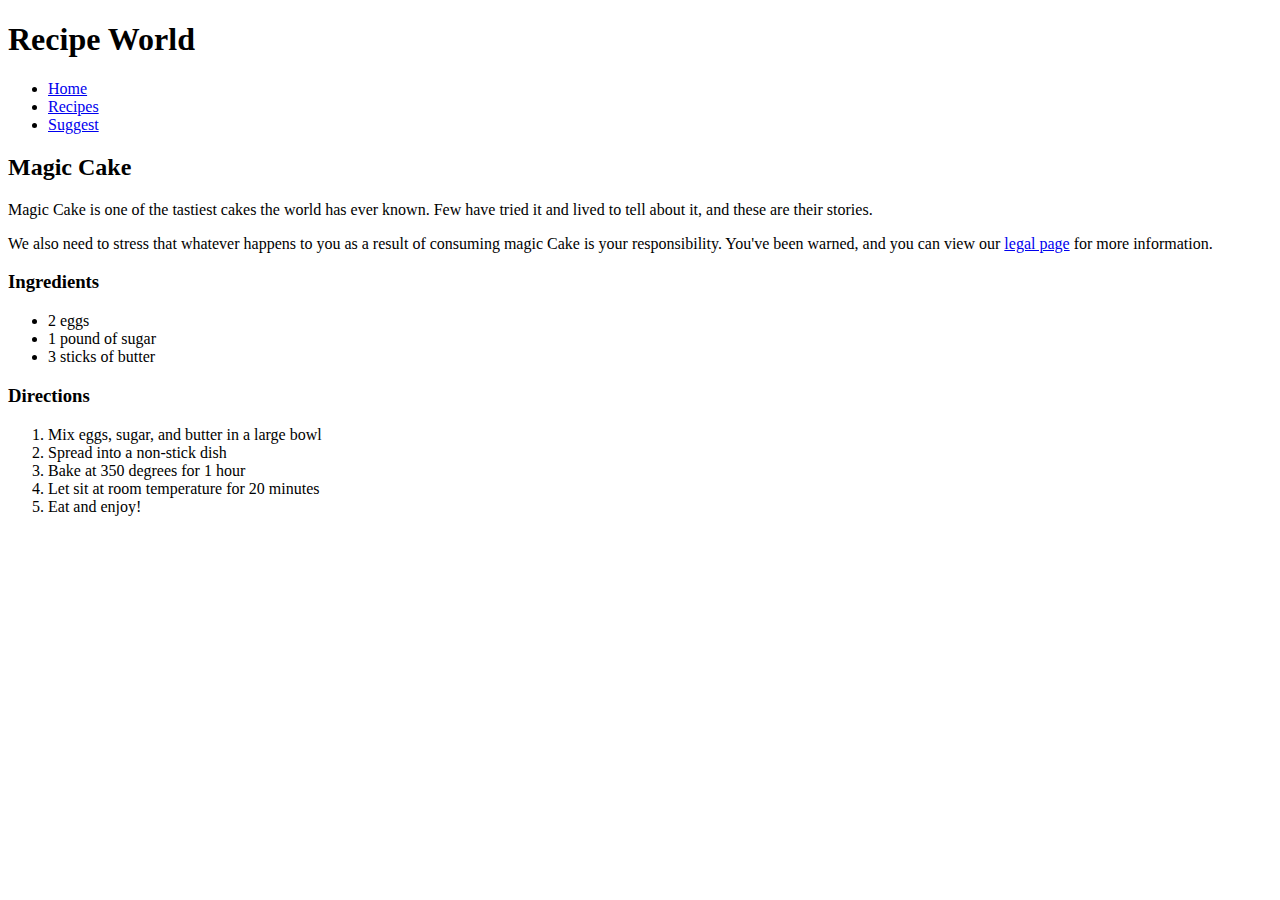
==== index.html @ 611ad8d2 "adding all my main files" ====
<!DOCTYPE html>

<html>
	<head>
		<title>Recipe World</title>
	</head>
	
	<body>
		<h1>Recipe World</h1>
		<ul>
			<li><a href="home.html">Home</a></li>
			<li><a href="recipes.html">Recipes</a></li>
			<li><a href="suggest.html">Suggest</a></li>
		</ul>
		
		<h2>Magic Cake</h2>
		
		<p>Magic Cake is one of the tastiest cakes the world has ever known.  Few have tried it and lived to tell about it, and these are their stories.</p>
		
		<p>We also need to stress that whatever happens to you as a result of consuming magic Cake is your responsibility.  You've been warned, and you can view our <a href="legal.html">legal page</a> for more information.</p>
		
		<h3>Ingredients</h3>
		<ul>
			<li>2 eggs</li>
			<li>1 pound of sugar</li>
			<li>3 sticks of butter</li>
		</ul>
		
		<h3>Directions</h3>
		<ol>
			<li>Mix eggs, sugar, and butter in a large bowl</li>
			<li>Spread into a non-stick dish</li>
			<li>Bake at 350 degrees for 1 hour</li>
			<li>Let sit at room temperature for 20 minutes</li>
			<li>Eat and enjoy!</li>
		</ol>
		
	</body>
</html>
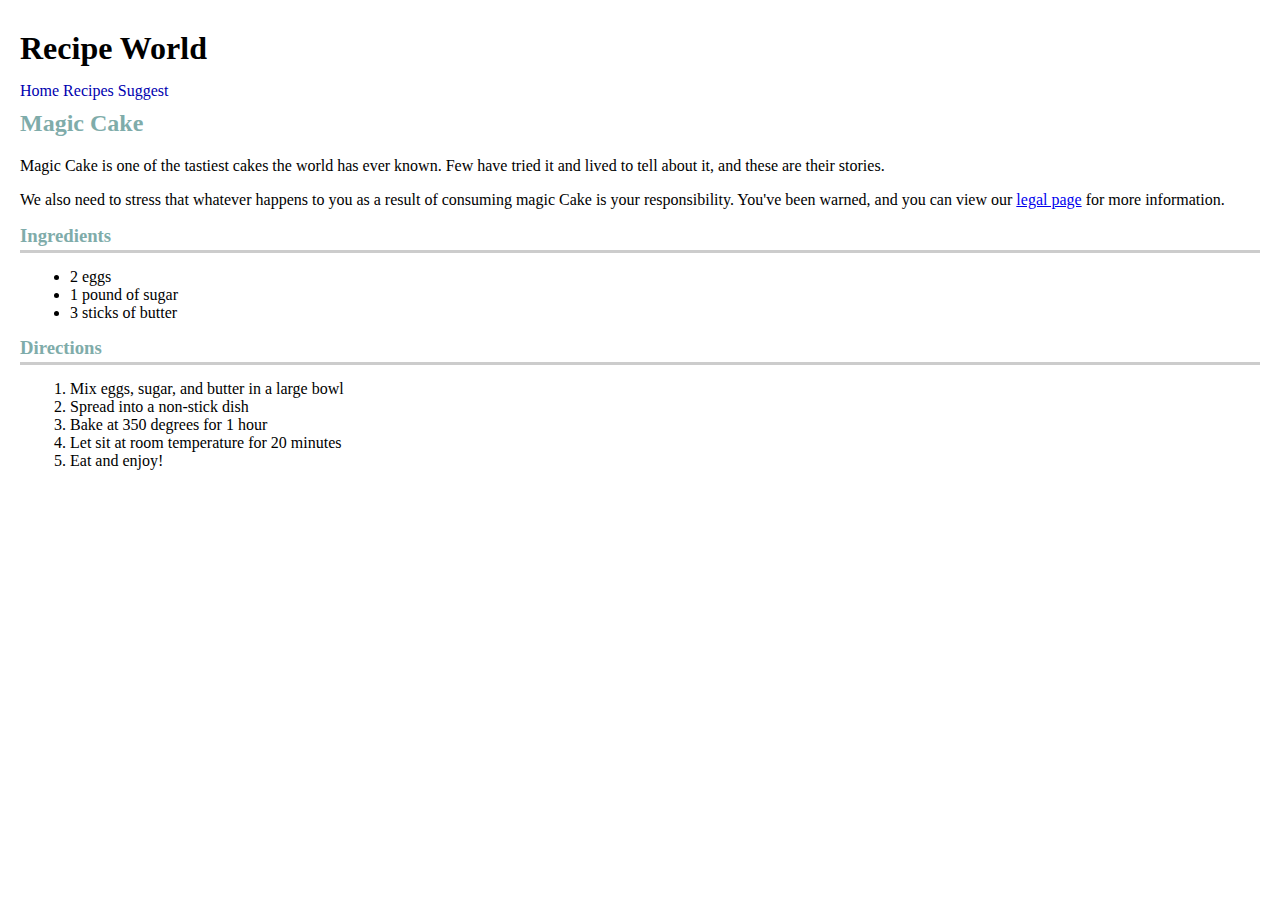
==== commit 912771f3: "adding some css styling to most of the files" ====
--- a/index.html
+++ b/index.html
@@ -3,11 +3,14 @@
 <html>
 	<head>
 		<title>Recipe World</title>
+		
+		<link type="text/css" rel="stylesheet" href="style.css">
+		
 	</head>
 	
 	<body>
 		<h1>Recipe World</h1>
-		<ul>
+		<ul class="nav">
 			<li><a href="home.html">Home</a></li>
 			<li><a href="recipes.html">Recipes</a></li>
 			<li><a href="suggest.html">Suggest</a></li>
--- a/style.css
+++ b/style.css
@@ -0,0 +1,59 @@
+html, body, h1, h2, h3, ol, ul, il, a {
+	padding: 0;
+	border: 0;
+	margin: 0;
+}
+
+body {
+	padding: 20px 20px 20px 20px;
+}
+
+h1 {
+	margin: 10px 0 15px 0;
+}
+
+h2 {
+	margin: 10px 0 20px 0;
+	color: #7facaa;
+}
+
+h3 {
+	margin: 15px 0 15px 0;
+	border-bottom: 3px solid #CCCCCC;
+	padding-bottom: 3px;
+	color: #7facaa;
+}
+
+ul {
+	padding: 0 0 0 50px;
+}
+
+ol {
+	padding: 0 0 0 50px;
+}
+
+.nav li {
+	display: inline;
+}
+.nav {
+	padding-left: 0;
+}
+.nav a {
+	color: #0000af;
+	text-decoration: none;
+}
+.recipes {
+	list-style-type: none;
+	padding: 0;
+}
+.recipes li {
+	border: 1px solid #b56663;
+	padding-left: 15px;
+}
+.recipes h3 {
+	border-bottom: 0;
+}
+.recipes a {
+	color: #7facaa;
+	text-decoration: none;
+}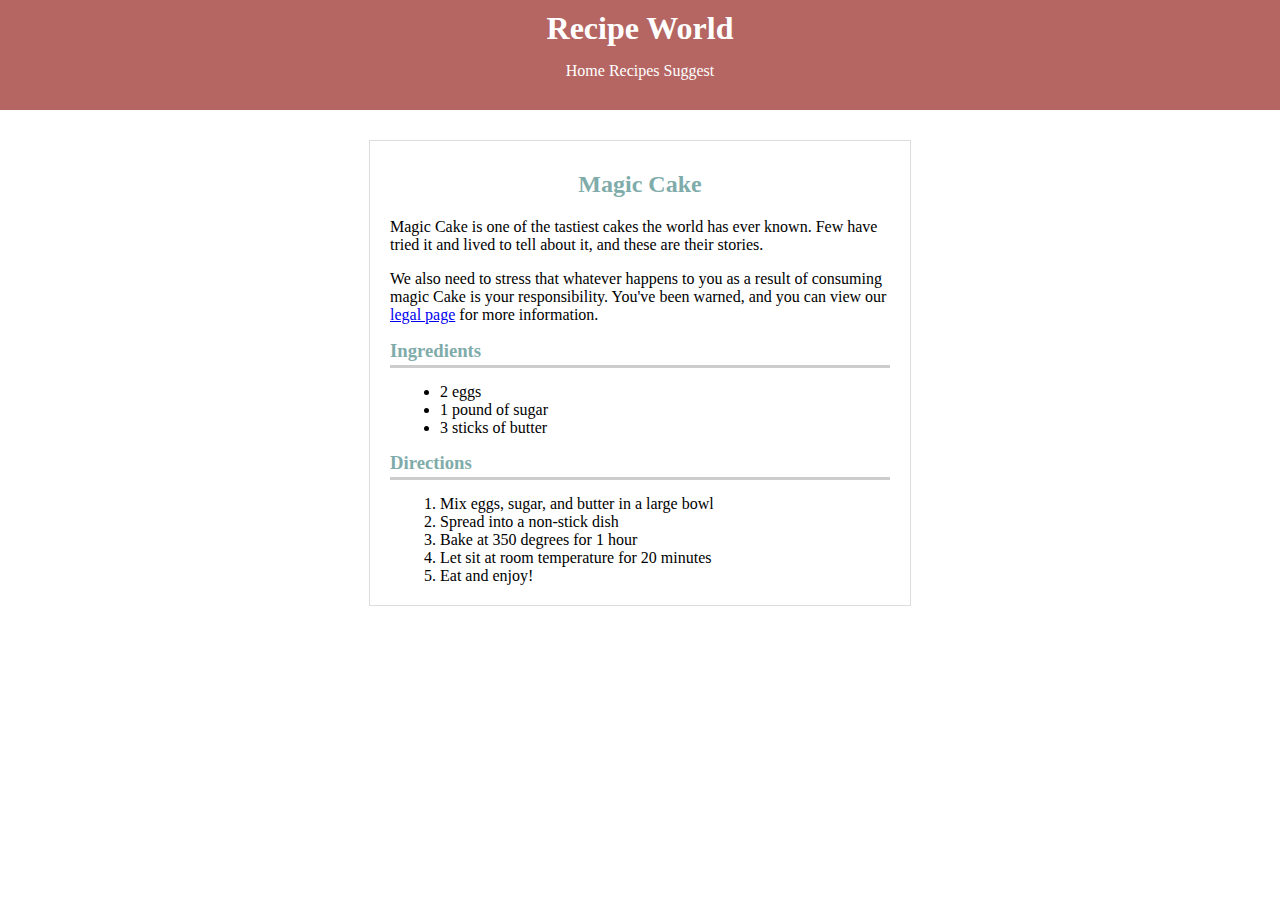
==== commit f851ec89: "added classes and aligning css" ====
--- a/index.html
+++ b/index.html
@@ -9,34 +9,37 @@
 	</head>
 	
 	<body>
+	    <div class="header">
 		<h1>Recipe World</h1>
-		<ul class="nav">
-			<li><a href="home.html">Home</a></li>
-			<li><a href="recipes.html">Recipes</a></li>
-			<li><a href="suggest.html">Suggest</a></li>
-		</ul>
+		    <ul class="nav">
+			    <li><a href="home.html">Home</a></li>
+			    <li><a href="recipes.html">Recipes</a></li>
+			    <li><a href="suggest.html">Suggest</a></li>
+		    </ul>
+		</div>
 		
-		<h2>Magic Cake</h2>
-		
-		<p>Magic Cake is one of the tastiest cakes the world has ever known.  Few have tried it and lived to tell about it, and these are their stories.</p>
-		
-		<p>We also need to stress that whatever happens to you as a result of consuming magic Cake is your responsibility.  You've been warned, and you can view our <a href="legal.html">legal page</a> for more information.</p>
-		
-		<h3>Ingredients</h3>
-		<ul>
-			<li>2 eggs</li>
-			<li>1 pound of sugar</li>
-			<li>3 sticks of butter</li>
-		</ul>
-		
-		<h3>Directions</h3>
-		<ol>
-			<li>Mix eggs, sugar, and butter in a large bowl</li>
-			<li>Spread into a non-stick dish</li>
-			<li>Bake at 350 degrees for 1 hour</li>
-			<li>Let sit at room temperature for 20 minutes</li>
-			<li>Eat and enjoy!</li>
-		</ol>
-		
+		<div class="main-content">
+            <h2>Magic Cake</h2>
+
+            <p>Magic Cake is one of the tastiest cakes the world has ever known.  Few have tried it and lived to tell about it, and these are their stories.</p>
+
+            <p>We also need to stress that whatever happens to you as a result of consuming magic Cake is your responsibility.  You've been warned, and you can view our <a href="legal.html">legal page</a> for more information.</p>
+
+            <h3>Ingredients</h3>
+            <ul>
+                <li>2 eggs</li>
+                <li>1 pound of sugar</li>
+                <li>3 sticks of butter</li>
+            </ul>
+
+            <h3>Directions</h3>
+            <ol>
+                <li>Mix eggs, sugar, and butter in a large bowl</li>
+                <li>Spread into a non-stick dish</li>
+                <li>Bake at 350 degrees for 1 hour</li>
+                <li>Let sit at room temperature for 20 minutes</li>
+                <li>Eat and enjoy!</li>
+            </ol>
+		</div>
 	</body>
 </html>--- a/style.css
+++ b/style.css
@@ -15,6 +15,7 @@
 h2 {
 	margin: 10px 0 20px 0;
 	color: #7facaa;
+    text-align: center;
 }
 
 h3 {
@@ -37,6 +38,8 @@
 }
 .nav {
 	padding-left: 0;
+    margin: 5px 0 20px 0;
+    text-align: center;
 }
 .nav a {
 	color: #0000af;
@@ -56,4 +59,25 @@
 .recipes a {
 	color: #7facaa;
 	text-decoration: none;
-}+}
+body {
+    padding: 0 0 0 0;
+}
+.header {
+    padding: 10px 10px 10px 10px;
+    background-color: #b56663;
+}
+.header a {
+    color: #ffffff;
+}
+h1 {
+    color: #ffffff;
+    margin: 0 0 15px 0;
+    text-align: center;
+}
+.main-content {
+    width: 500px;
+    padding: 20px;
+    border: 1px solid #dddddd;
+    margin: 30px auto 0 auto;
+}
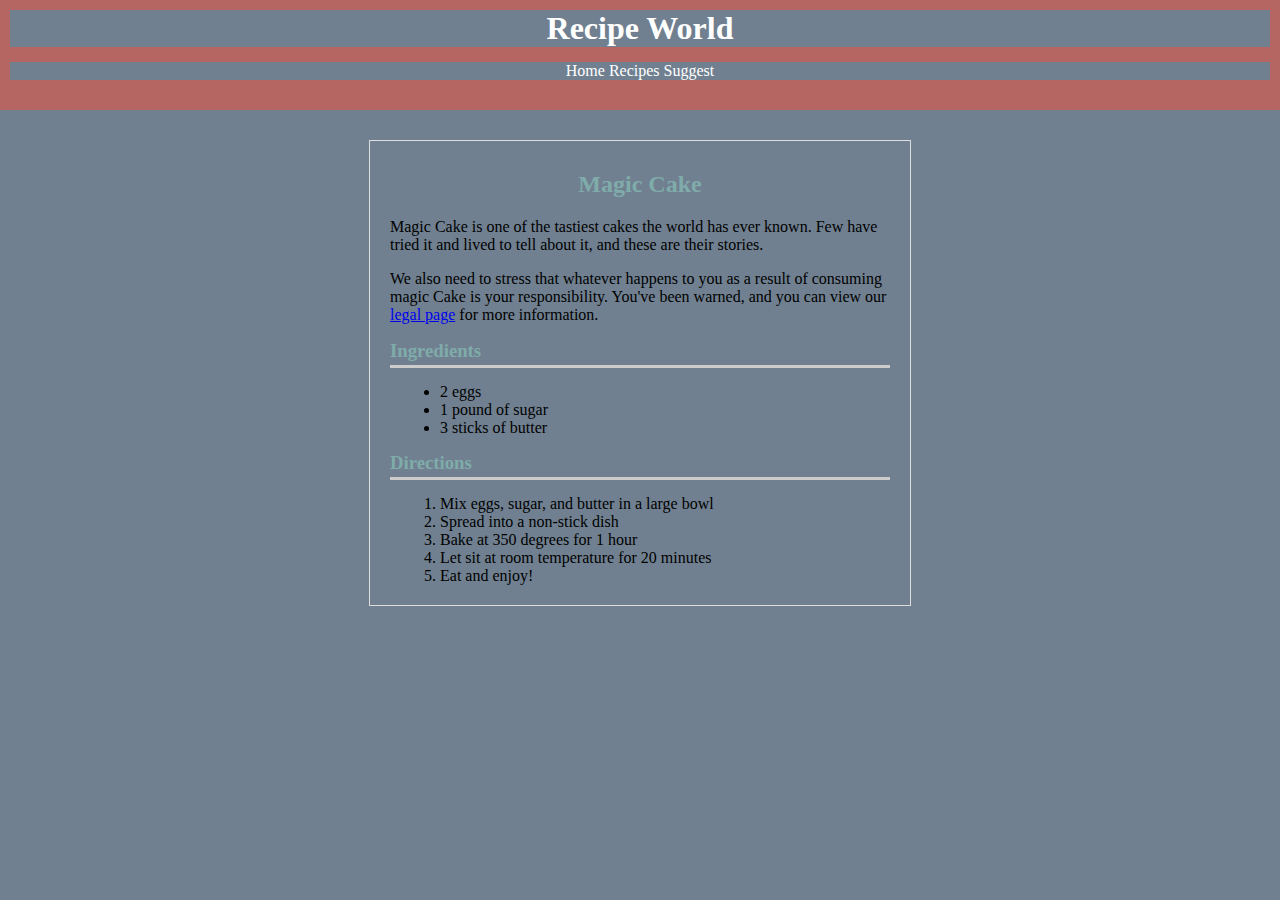
==== commit 3531c655: "major changes and additions to style and formatting" ====
--- a/index.html
+++ b/index.html
@@ -9,14 +9,14 @@
 	</head>
 	
 	<body>
-	    <div class="header">
-		<h1>Recipe World</h1>
-		    <ul class="nav">
-			    <li><a href="home.html">Home</a></li>
-			    <li><a href="recipes.html">Recipes</a></li>
-			    <li><a href="suggest.html">Suggest</a></li>
-		    </ul>
-		</div>
+			<div class="header">
+				<h1><a href="http://recipeworld.quackers.ninja">Recipe World</a></h1>
+				<ul class="nav">
+					<li><a href="home.html">Home</a></li>
+					<li><a href="recipes.html">Recipes</a></li>
+					<li><a href="suggest.html">Suggest</a></li>
+				</ul>
+			</div>
 		
 		<div class="main-content">
             <h2>Magic Cake</h2>
--- a/style.css
+++ b/style.css
@@ -2,6 +2,7 @@
 	padding: 0;
 	border: 0;
 	margin: 0;
+	background-color: slategray;
 }
 
 body {
@@ -69,6 +70,8 @@
 }
 .header a {
     color: #ffffff;
+	text-decoration: none;
+	
 }
 h1 {
     color: #ffffff;
@@ -81,3 +84,15 @@
     border: 1px solid #dddddd;
     margin: 30px auto 0 auto;
 }
+.photos {
+	list-style-type: none;
+	padding: 0;
+}
+.photos li {
+	display: inline;
+	padding-left: 11px;
+}
+.photos img {
+	max-width: 150px;
+	max-height: 150px;
+}
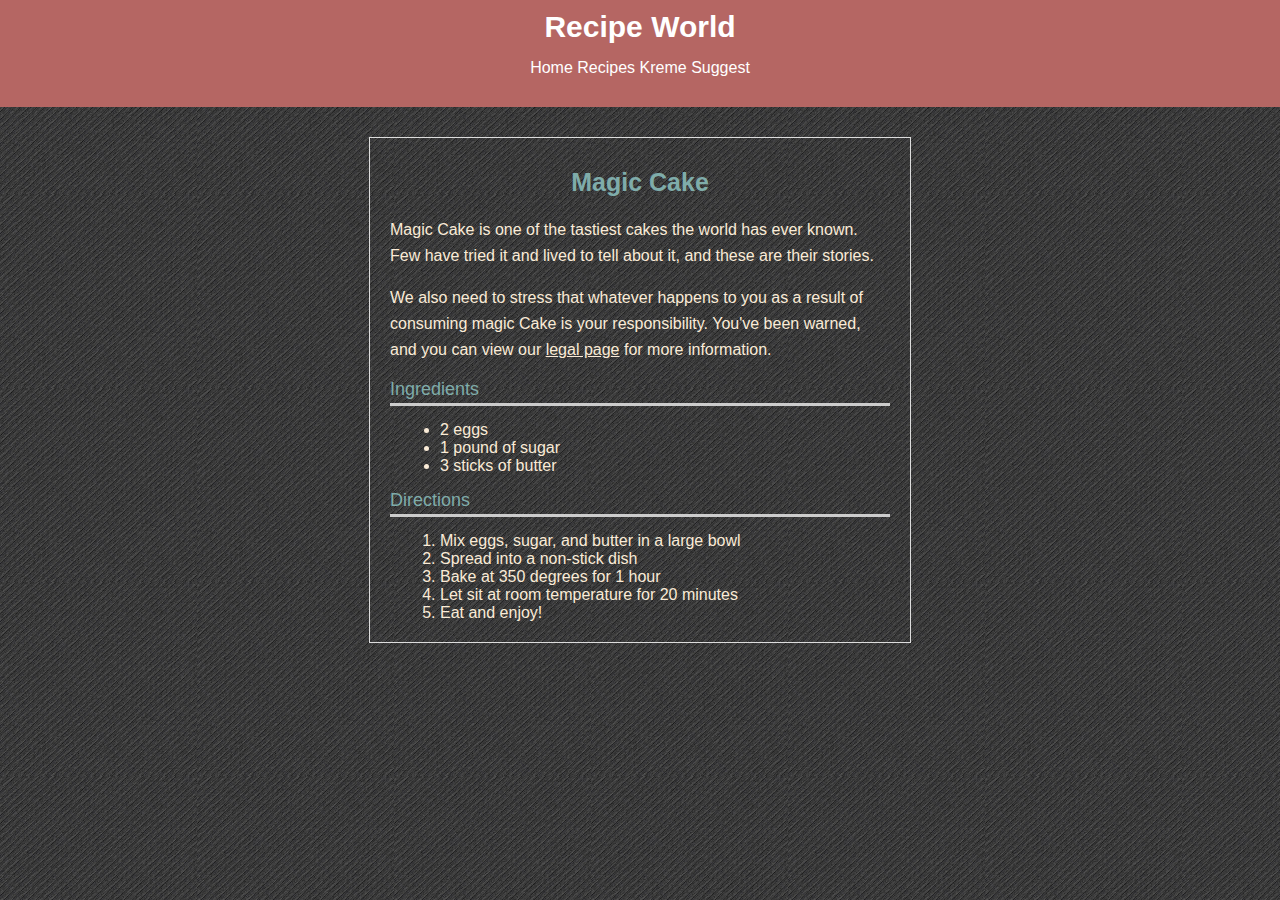
==== commit 688ba25f: "added kreme dela and form submissions" ====
--- a/index.html
+++ b/index.html
@@ -2,7 +2,7 @@
 
 <html>
 	<head>
-		<title>Recipe World</title>
+		<title>Recipe World - Home</title>
 		
 		<link type="text/css" rel="stylesheet" href="style.css">
 		
@@ -14,6 +14,7 @@
 				<ul class="nav">
 					<li><a href="home.html">Home</a></li>
 					<li><a href="recipes.html">Recipes</a></li>
+					<li><a href="kreme.html">Kreme</a></li>
 					<li><a href="suggest.html">Suggest</a></li>
 				</ul>
 			</div>
--- a/style.css
+++ b/style.css
@@ -2,21 +2,29 @@
 	padding: 0;
 	border: 0;
 	margin: 0;
-	background-color: slategray;
+	color: antiquewhite;
+	font-size: 100%;
+	font: inherit;
 }
 
 body {
 	padding: 20px 20px 20px 20px;
+	background: #5f5f5f url(images/background-img.png) top left repeat;
+	font-family: Helvetica, Arial, "Times New Roman", sans-serif;
 }
 
 h1 {
 	margin: 10px 0 15px 0;
+	font-size: 30px;
+	font-weight: bold;
 }
 
 h2 {
 	margin: 10px 0 20px 0;
 	color: #7facaa;
     text-align: center;
+	font-size: 25px;
+	font-weight: bold;
 }
 
 h3 {
@@ -24,6 +32,8 @@
 	border-bottom: 3px solid #CCCCCC;
 	padding-bottom: 3px;
 	color: #7facaa;
+	font-size: 18px;
+
 }
 
 ul {
@@ -48,7 +58,8 @@
 }
 .recipes {
 	list-style-type: none;
-	padding: 0;
+	padding: 5px 200px 5px 200px;
+	
 }
 .recipes li {
 	border: 1px solid #b56663;
@@ -61,6 +72,12 @@
 	color: #7facaa;
 	text-decoration: none;
 }
+.recipes img {
+	max-width: 150px;
+	max-height: 150px;
+	float: left;
+	padding: 1px 15px 1px 0;
+}
 body {
     padding: 0 0 0 0;
 }
@@ -71,7 +88,6 @@
 .header a {
     color: #ffffff;
 	text-decoration: none;
-	
 }
 h1 {
     color: #ffffff;
@@ -84,6 +100,37 @@
     border: 1px solid #dddddd;
     margin: 30px auto 0 auto;
 }
+.main-content p {
+	line-height: 26px;
+}
+.featured-image {
+	width: 515px auto;
+	height: 260px;
+	padding-bottom: 50px;
+	padding: 20px auto 20px auto;
+	background: #ffffff url(images/lime-cake.png) center no-repeat;
+}
+.featured-image h3 {
+	margin: 0;
+	background-color: #333333;
+	color: #ffffff;
+	padding: 5px 0 5px 15px;
+	text-transform: uppercase;
+}
+.featured-image2 {
+	width: 600px auto;
+	height: 494px;
+	padding: 20px auto 20px auto;
+	background: #ffffff url(images/power-of.png) center no-repeat;
+}
+.featured-image2 h3 {
+	margin: 0;
+	background-color: #333333;
+	color: #ffffff;
+	padding: 5px 0 5px 15px;
+	text-transform: uppercase;
+}
+
 .photos {
 	list-style-type: none;
 	padding: 0;
@@ -96,3 +143,50 @@
 	max-width: 150px;
 	max-height: 150px;
 }
+.main-content-error {
+    width: 500px;
+    padding: 20px;
+    border: 1px solid #dddddd;
+    margin: 30px auto 0 auto;
+}
+.main-content-error h2 {
+	color: firebrick;	
+}
+label, input {
+	display: block;
+}
+label {
+	margin-bottom: 10px;
+}
+input {
+	width: 480px;
+	margin-bottom: 25px;
+}
+input[type=submit]{
+	windows: 120px;
+	font-size: 30px;
+}
+input[type=text]{
+	border: 2px solid #7facaa;
+	font-size: 24px;
+	padding: 7px;
+}
+textarea {
+	width: 480px;
+	height: 400px;
+	padding: 7px;
+	border: 2px solid #7facaa;
+	margin-bottom: 25px;
+	font-size: 24px;
+}
+input[type=checkbox], label[for=newsletter]{
+	display: inline;
+}
+
+
+
+
+
+
+
+
